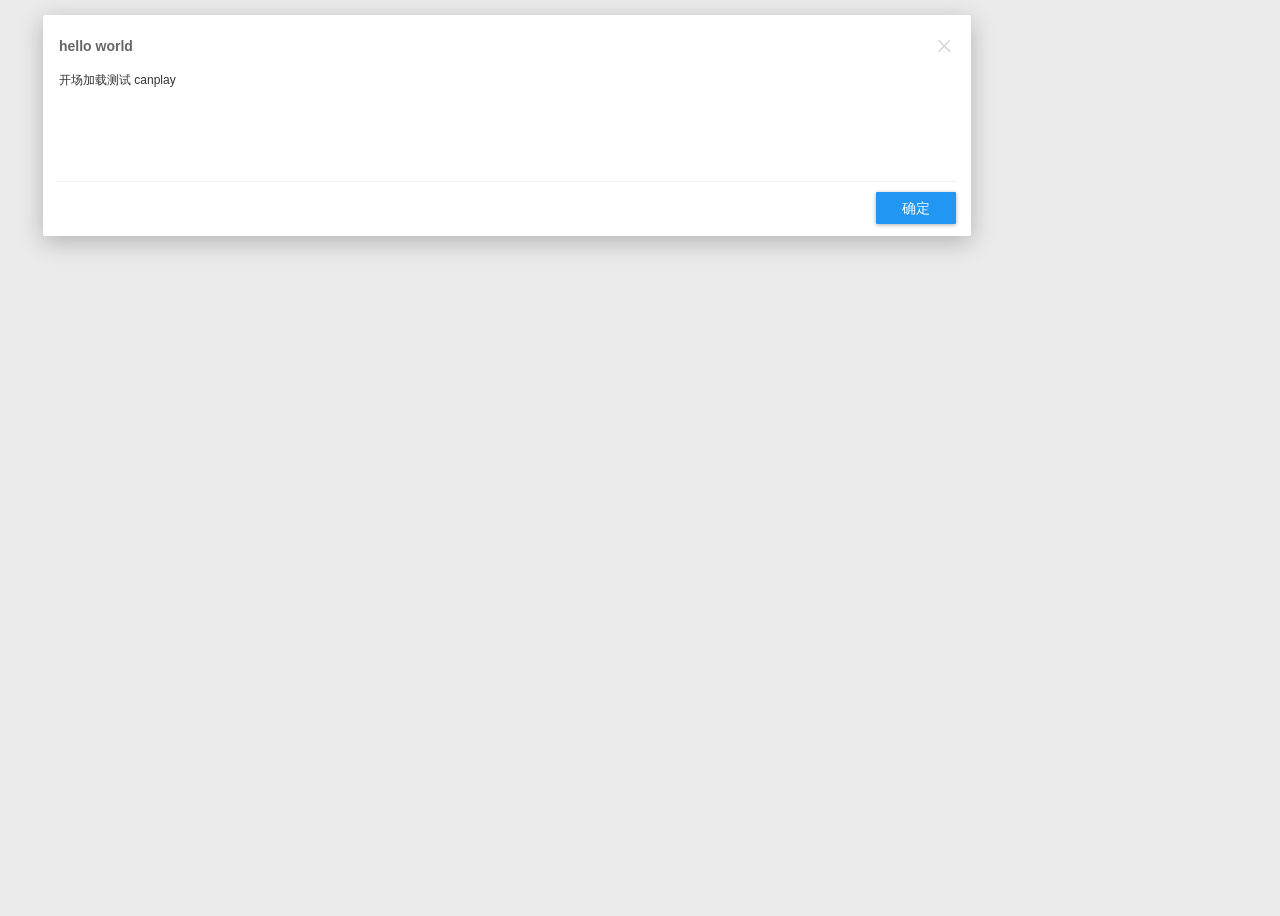
==== index.html @ 1eda6833 "wx" ====
<html>
<head>
<meta charset="utf-8">
<title>For 大头</title>
<meta name="keywords" content="" />
<meta name="description" content="" />
<meta name="viewport" content="width=device-width, initial-scale=1.0, maximum-scale=1.0, user-scalable=0" />
<meta name="format-detection" content="telephone=no" />
<meta name="apple-mobile-web-app-capable" content="yes" />
<meta name="apple-mobile-web-app-status-bar-style" content="black"/>
<link rel="stylesheet" type="text/css" href="model/zeroModal.css" />
<script src="js/jquery-1.11.2.min.js"></script>
<script src="model/zeroModal.min.js"></script>
<script type="text/javascript">
$(document).ready(function(){

    audioAutoPlay('audio');
    function audioAutoPlay(id){
        var audio = document.getElementById(id);
        audio.play();
        document.addEventListener("WeixinJSBridgeReady", function () {
            audio.play();
        }, false);

        audio.addEventListener("canplay", function(){
            zeroModal.show({
                title: 'hello world',
                content: '开场加载测试 canplay',
                width: '70%',
                height: '20%',
                left:'43px',
                top:'15px',
                ok: true,
                okFn: function(opt) {
                    alert('clicked ok and not close');
                    start();
                    return true;
                }
            });
        });

        audio.addEventListener("play", function(){
            zeroModal.show({
                title: 'hello world',
                content: '开场加载测试 play',
                width: '70%',
                height: '20%',
                left:'43px',
                top:'15px',
                ok: true,
                okFn: function(opt) {
                    alert('clicked ok and not close');
                    start();
                    return true;
                }
            });
        });
    };



Vector2 = function(x, y) { this.x = x; this.y = y; };
Vector2.prototype = {
    len : function() { return Math.sqrt(this.x * this.x + this.y * this.y); },
    norm : function() { return this.mul(1/this.len()); },
    add : function(v) { return new Vector2(this.x + v.x, this.y + v.y); },
    sub : function(v) { return new Vector2(this.x - v.x, this.y - v.y); },
    mul : function(f) { return new Vector2(this.x * f, this.y * f); },
    div : function(f) { var invf = 1/f; return new Vector2(this.x * invf, this.y * invf); },
    dot : function(v) { return this.x * v.x + this.y * v.y; },
    refl : function(n) { return this.sub(n.mul(this.dot(n)));}
};
Vector2.zero = new Vector2(0, 0);

function Particle(position, velocity, text) {
    this.position = position;
    this.velocity = velocity;
    this.text = text;
    this.acceleration = Vector2.zero;
    this.density = Vector2.zero;
    this.pressure = 0;
};

function b64EncodeUnicode(str) { return btoa(encodeURIComponent(str).replace(/%([0-9A-F]{2})/g, function toSolidBytes(match, p1) { return String.fromCharCode('0x' + p1); })); }
function b64DecodeUnicode(str) { return decodeURIComponent(atob(str).split('').map(function(c) {return '%' + ('00' + c.charCodeAt(0).toString(16)).slice(-2); }).join('')); }

var g = new Vector2(0, 100);
var radius = 10;
var restitution = 0.5;
var text = b64DecodeUnicode('6Imv546u');
var mass = 1;
var kradius = 10;
var kradius2 = kradius * kradius;
var kradius3 =  kradius2 * kradius;
var kradius5 =  kradius3 * kradius2;
var targetDensity = 0.001;
var stiffness = 50000;
var viscocity = 100;

var particles = [];
var neighborIndices = [];

function init() {
    cellSize = kradius * 2;
    gridWidth = Math.floor((canvas.width + cellSize) / cellSize);
    gridHeight = Math.floor((canvas.height + cellSize) / cellSize);
    var size = gridWidth * gridHeight;
    grid = new Array(size);
    for (var i = 0; i < size; i++)
        grid[i] = [];
}

function kernel(r) {
    if (r > kradius)
        return 0;
    else {
        var x = 1 - r * r / kradius2;
        return 315 / (64 * Math.PI * kradius3) * x * x * x;
    }
}

function kernel_gradient(r, dir) {
    if (r > kradius)
        return 0;
    else {
        var x = 1.0 - r * r / kradius2;
        return dir.mul(945 / (32 * Math.PI * kradius5) * r * x * x);
    }
}

function kernel_laplacian(r) {
    if (r > kradius)
        return 0;
    else {
        var x = r * r / kradius2;
        return 945 / (32 * Math.PI * kradius5) * (1 - x) * (3 * x - 1);
    }
}

function computeCellIndex(i) {
    var p_i = particles[i];
    var x = Math.floor(p_i.position.x / cellSize);
    var y = Math.floor(p_i.position.y / cellSize);
    return y * gridWidth + x;
}

function updateGrid() {
    for (var i = 0; i < grid.length; i++)
        grid[i].length = 0;
    for (var i = 0; i < particles.length; i++)
        grid[computeCellIndex(i)].push(i);
}

function findNeighbors(i) {
    var p_i = particles[i];
    var x1 = Math.max(Math.floor((p_i.position.x - kradius) / cellSize), 0);
    var y1 = Math.max(Math.floor((p_i.position.y - kradius) / cellSize), 0);
    var x2 = Math.min(Math.floor((p_i.position.x + kradius) / cellSize), gridWidth - 1);
    var y2 = Math.min(Math.floor((p_i.position.y + kradius) / cellSize), gridHeight - 1);
    neighborIndices.length = 0;
    for (var y = y1; y <= y2; y++)
        for (var x = x1; x <= x2; x++) {
            var cell = grid[y * gridWidth + x];
            for (var j = 0; j < cell.length; j++)
                neighborIndices.push(cell[j]);
        }

    return neighborIndices;
}

function updateDensity(i, neighbors) {
    var p_i = particles[i];
    var sum = 0;
    for (var j = 0; j < neighbors.length; j++) {
        var p_j = particles[neighbors[j]];
        var r = p_j.position.sub(p_i.position).len();
        var W = kernel(r);
        if (W > 0)
            sum += mass * W;
    }
    p_i.density = sum;
}

function updatePressure(i) {
    var p_i = particles[i];
    p_i.pressure = stiffness * (p_i.density - targetDensity);
}

function accumulatePressureForce(i, neighbors) {
    var p_i = particles[i];
    for (var j = 0; j < neighbors.length; j++) {
        var p_j = particles[neighbors[j]];
        var dir = p_j.position.sub(p_i.position);
        var r = dir.len();
        if (r > 0 && r < kradius) {
            p_i.acceleration = p_i.acceleration.sub(
                kernel_gradient(r, dir.div(r)).mul(mass * (
                    p_i.pressure / (p_i.density * p_i.density)
                  + p_j.pressure / (p_j.density * p_j.density))));
        }
    }
}

function accumulateViscocityForce(i, neighbors) {
    var p_i = particles[i];
    for (var j = 0; j < neighbors.length; j++) {
        var p_j = particles[neighbors[j]];
        var dir = p_j.position.sub(p_i.position);
        var r = dir.len();
        if (r > 0 && r < kradius) {
            p_i.acceleration = p_i.acceleration.add(
                p_j.velocity.sub(p_i.velocity).div(p_j.density)
                    .mul(viscocity * mass * kernel_laplacian(r)));
        }
    }
}

function accumulateExternalForce(i) {
    var p_i = particles[i];
    p_i.acceleration = p_i.acceleration.add(g);
}

function integration(h) {
    for (var i = 0; i < particles.length; i++) {
        var p = particles[i];
        p.velocity = p.velocity.add(p.acceleration.mul(h));
        p.position = p.position.add(p.velocity.mul(h));
        p.acceleration = Vector2.zero;
    }
}

function heart(p) {
    var q = p.sub(new Vector2(256, 256)).mul(1/150);
    var xx = q.x * q.x, yy = q.y * q.y, a = xx + yy - 1;
    return a * a * a + xx * yy * q.y;
}

function grad(f, p) {
    return new Vector2(
        (f(new Vector2(p.x + 0.01, p.y)) - f(new Vector2(p.x - 0.01, p.y))) / 0.02,
        (f(new Vector2(p.x, p.y + 0.01)) - f(new Vector2(p.x, p.y - 0.01))) / 0.02);
}

function collision() {
    for (var i = 0; i < particles.length; i++) {
        var p = particles[i];
        if (heart(p.position) > 0)
            p.velocity = p.velocity.add(grad(heart, p.position).norm().mul(-50));
        p.position.x = Math.min(Math.max(p.position.x, radius), canvas.width - radius);
        p.position.y = Math.min(Math.max(p.position.y, radius), canvas.height - radius);
    }
}

function step(h) {
    updateGrid();

    for (var i = 0; i < particles.length; i++) {
        var neighbors = findNeighbors(i);
        updateDensity(i, neighbors);
        updatePressure(i);
    }

    for (var i = 0; i < particles.length; i++) {
        var neighbors = findNeighbors(i);
        accumulatePressureForce(i, neighbors);
        accumulateViscocityForce(i, neighbors);
        accumulateExternalForce(i);
    }

    integration(h);
    collision();
}

function render() {
    ctx.clearRect(0, 0, canvas.width, canvas.height);
    ctx.fillStyle = "rgba(255, 0, 0, 0.5)";
    for (var i = 0; i < particles.length; i++) {
        var p = particles[i];
        ctx.fillText(p.text, p.position.x, p.position.y);
    }
}

function start() {
    canvas = document.getElementById("canvas1");
    ctx = canvas.getContext("2d");
    init();
    var t = 0, p = 100, c = 0;
    var loop = function() {
        step(0.01);
        render();
        setTimeout(loop, 10);
        if (particles.length < 1314 && t % Math.floor(p) == 0) {
            particles.push(new Particle(new Vector2(canvas.width / 2, canvas.height / 5), new Vector2(Math.random() * 20 - 10, 0), text.charAt(c++ % text.length)));
            p = Math.max(p * 0.98, 1);
        }
        t++;
    }
    loop();
    setTimeout(
        function _button() {
            zeroModal.show({
                title: '亲爱的孙老师：',
                content: '做我的女朋友吧，让我陪你一起去看世界的尽头。O(∩_∩)O',
                width: '70%',
                height: '20%',
                left:'43px',
                top:'15px',
                buttons: [{
                    className: 'zeromodal-btn zeromodal-btn-primary',
                    name: '脸红答应',
                    fn: function(opt) {
                        alert("六一 Shopping,我包了！！！");
                    }
                }, {
                    className: 'zeromodal-btn zeromodal-btn-default',
                    name: '残忍拒绝',
                    fn: function(opt) {
                        alert("可能缘分未到吧，谢谢大头两个月的陪伴。");
                    }
                }]
            });
    },65000);
}

});
</script>
</head>
<body style="display:grid; height: 100%" >
    <audio id="audio" src="music/3831189082 2m.mp3" preload="auto" loop></audio>
    <canvas id="canvas1" width="512" height="512" style="margin: auto; height: 50%"></canvas> 
</body>
</html>
---- model/zeroModal.css ----
/*!
 * zeroModal.js
 * http://git.oschina.net/cylansad/zeroModal
 *
 * Copyright 2016, Sad
 */

.zeromodal-overlay {
    width: 100%;
    height: 1000px;
    position: absolute;
    z-index: 1000;
    opacity: 0.2;
    background-color: rgba(0, 0, 0, .4);
    top: 0;
    left: 0;
}

.zeromodal-loading1 {
    background: url(./img/loading1.gif);
    width: 50px;
    height: 50px;
    position: absolute;
    left: 50%;
    top: 35%;
}

.zeromodal-loading2 {
    background: url(./img/loading2.gif);
    width: 37px;
    height: 37px;
    position: absolute;
    left: 50%;
    top: 35%;
}

.zeromodal-container {
    font-family: "Hiragino Sans GB", "Microsoft YaHei", Arial-normal, "open sans", "Helvetica Neue", Helvetica, Arial, sans-serif;
    position: absolute;
    box-shadow: 0 6px 24px rgba(0, 0, 0, .24);
    border-radius: 2px;
    border: none;
    background-color: #fff;
    z-index: 1001;
    padding: 19px 16px;
    box-sizing: content-box;
}

.zeromodal-header {
    margin-top: 4px;
    margin-bottom: 18px;
    color: #666;
    font-weight: bold;
    font-size: 14px;
}

.zeromodal-progress-content {
    position: absolute;
    left: 46%;
    font-size: 13px;
    color: #4FAB1C;
}

.zeromodal-body {
    font-size: 12px;
    color: #333;
    /*overflow-y: auto;*/
}

.zeromodal-frame {
    width: 100%;
    height: 100%;
    border: 0;
}

.zeromodal-btn {
    margin-bottom: 0;
    text-align: center;
    font-size: 14px;
    outline: none;
    display: inline-block;
    margin-left: 4px;
    font-weight: 400;
    -ms-touch-action: manipulation;
    touch-action: manipulation;
    cursor: pointer;
    background-image: none;
    border: 1px solid transparent;
    white-space: nowrap;
    padding: 6px 8px;
    line-height: 20px;
    border-radius: 1px;
    min-width: 80px;
    box-shadow: 0 1px 4px rgba(0, 0, 0, .32);
    -webkit-transition: all;
    transition: all;
    -webkit-transition-duration: .3s;
    transition-duration: .3s;
}

.zeromodal-btn:hover {
    box-shadow: 0 3px 4px rgba(0, 0, 0, .32);
}

.zeromodal-btn-primary {
    color: #fff;
    background-color: #2196f3;
    border: none;
}

.zeromodal-btn-default {
    color: #333;
    background-color: #fff;
    border: none;
    padding: 6px 8px;
}

.zeromodal-max {
    background: url(./img/max.png);
    width: 16px;
    height: 16px;
    position: relative;
    float: right;
    margin-right: 3px;
    /*top: -4px;*/
    cursor: pointer;
    opacity: .3;
    /*-webkit-transition: -webkit-transform 0.4s ease-out;
    -moz-transition: -moz-transform 0.4s ease-out;
    -o-transition: -o-transform 0.4s ease-out;
    -ms-transition: -ms-transform 0.4s ease-out;
    -moz-user-select: none;
    -webkit-user-select: none;*/
}

.zeromodal-min {
    background: url(./img/min.png);
    width: 16px;
    height: 16px;
    position: relative;
    float: right;
    margin-right: 3px;
    /*top: -4px;*/
    cursor: pointer;
    opacity: .3;
    /*-webkit-transition: -webkit-transform 0.4s ease-out;
    -moz-transition: -moz-transform 0.4s ease-out;
    -o-transition: -o-transform 0.4s ease-out;
    -ms-transition: -ms-transform 0.4s ease-out;
    -moz-user-select: none;
    -webkit-user-select: none;*/
}

.zeromodal-max:hover {
    opacity: .6;
    filter: alpha(opacity=60);
    /*-webkit-transform: rotateZ(180deg);
    -moz-transform: rotateZ(180deg);
    -o-transform: rotateZ(180deg);
    -ms-transform: rotateZ(180deg);
    transform: rotateZ(180deg);*/
}

.zeromodal-min:hover {
    opacity: .6;
    filter: alpha(opacity=60);
    /*-webkit-transform: rotateZ(180deg);
    -moz-transform: rotateZ(180deg);
    -o-transform: rotateZ(180deg);
    -ms-transform: rotateZ(180deg);
    transform: rotateZ(180deg);*/
}

.modal-title-min {
    width: 140px;
    white-space: nowrap;
    overflow: hidden;
    text-overflow: ellipsis;
    float: left;
}

.zeromodal-close {
    background: url(./img/close.png);
    width: 16px;
    height: 16px;
    position: relative;
    float: right;
    margin-right: 3px;
    /*top: -4px;*/
    cursor: pointer;
    opacity: .3;
    /*position: relative;
    -webkit-appearance: none;
    padding: 0;
    cursor: pointer;
    background: 0 0;
    border: 0;
    top: -6px;
    outline: none;
    float: right;
    font-size: 19px;
    font-weight: 700;
    color: #000;
    text-shadow: 0 1px 0 #fff;
    filter: alpha(opacity=20);
    opacity: .2;
    -webkit-transition: -webkit-transform 0.4s ease-out;
    -moz-transition: -moz-transform 0.4s ease-out;
    -o-transition: -o-transform 0.4s ease-out;
    -ms-transition: -ms-transform 0.4s ease-out;
    -moz-user-select: none;
    -webkit-user-select: none;*/
}

.zeromodal-close:hover {
    filter: alpha(opacity=50);
    opacity: .5;
}


/*.zeromodal-close:hover {
    -webkit-transform: rotateZ(180deg);
    -moz-transform: rotateZ(180deg);
    -o-transform: rotateZ(180deg);
    -ms-transform: rotateZ(180deg);
    transform: rotateZ(180deg);
}*/

.zeromodal-footer {
    position: absolute;
    bottom: 12px;
    width: 100%;
    left: 0px;
}

.zeromodal-line {
    border: none;
    border-top: 1px solid #efefef;
    margin-bottom: 10px;
    margin-left: auto;
    margin-right: auto;
    width: 97%
}

.zeromodal-btn-container {
    text-align: right;
    padding-right: 15px;
}

.zeromodal-icon {
    width: 80px;
    height: 80px;
    border: 4px solid #808080;
    border-radius: 50%;
    margin: 16px auto 16px;
    margin-top: 16px;
    padding: 0;
    position: relative;
    box-sizing: content-box;
    cursor: default;
    -webkit-touch-callout: none;
    -webkit-user-select: none;
    -moz-user-select: none;
    -ms-user-select: none;
    user-select: none;
}

.zeromodal-icon.zeromodal-icon-info {
    font-family: "Open Sans", sans-serif;
    color: #3fc3ee;
    border-color: #3fc3ee;
    font-size: 60px;
    line-height: 80px;
    text-align: center;
}

.zeromodal-icon.zeromodal-icon-question {
    font-family: "Helvetica Neue", Helvetica, Arial, sans-serif;
    color: #c9dae1;
    border-color: #c9dae1;
    font-size: 60px;
    line-height: 80px;
    text-align: center;
}

.zeromodal-error {
    border-color: #f27474;
}

.zeromodal-icon.zeromodal-error .x-mark {
    position: relative;
    display: block;
}

.zeromodal-icon.zeromodal-error .line.left {
    -webkit-transform: rotate(45deg);
    transform: rotate(45deg);
    left: 17px;
}

.zeromodal-icon.zeromodal-error .line {
    position: absolute;
    height: 5px;
    width: 47px;
    background-color: #f27474;
    display: block;
    top: 37px;
    border-radius: 2px;
}

.zeromodal-icon.zeromodal-error .line.right {
    -webkit-transform: rotate(-45deg);
    transform: rotate(-45deg);
    right: 16px;
}

.zeromodal-icon.zeromodal-success {
    border-color: #a5dc86;
}

.zeromodal-icon.zeromodal-success::before {
    border-radius: 120px 0 0 120px;
    top: -7px;
    left: -33px;
    -webkit-transform: rotate(-45deg);
    transform: rotate(-45deg);
    -webkit-transform-origin: 60px 60px;
    transform-origin: 60px 60px;
}

.zeromodal-icon.zeromodal-success::after {
    border-radius: 0 120px 120px 0;
    top: -11px;
    left: 30px;
    -webkit-transform: rotate(-45deg);
    transform: rotate(-45deg);
    -webkit-transform-origin: 0 60px;
    transform-origin: 0 60px;
}

.zeromodal-icon.zeromodal-success .placeholder {
    width: 80px;
    height: 80px;
    border: 4px solid rgba(165, 220, 134, 0.2);
    border-radius: 50%;
    box-sizing: content-box;
    position: absolute;
    left: -4px;
    top: -4px;
    z-index: 2;
}

.zeromodal-icon.zeromodal-success .fix {
    width: 7px;
    height: 90px;
    background-color: #fff;
    position: absolute;
    left: 28px;
    top: 8px;
    z-index: 1;
    -webkit-transform: rotate(-45deg);
    transform: rotate(-45deg);
}

.zeromodal-icon.zeromodal-success .line {
    height: 5px;
    background-color: #a5dc86;
    display: block;
    border-radius: 2px;
    position: absolute;
    z-index: 2;
}

.zeromodal-icon.zeromodal-success .line.tip {
    width: 25px;
    left: 14px;
    top: 46px;
    -webkit-transform: rotate(45deg);
    transform: rotate(45deg);
}

.zeromodal-icon.zeromodal-success .line.long {
    width: 47px;
    right: 8px;
    top: 38px;
    -webkit-transform: rotate(-45deg);
    transform: rotate(-45deg);
}

@-webkit-keyframes showZeroAlert {
    0% {
        -webkit-transform: scale(0.7);
        transform: scale(0.7);
    }
    45% {
        -webkit-transform: scale(1.05);
        transform: scale(1.05);
    }
    80% {
        -webkit-transform: scale(0.95);
        transform: scale(0.95);
    }
    100% {
        -webkit-transform: scale(1);
        transform: scale(1);
    }
}

@keyframes showZeroAlert {
    0% {
        -webkit-transform: scale(0.7);
        transform: scale(0.7);
    }
    45% {
        -webkit-transform: scale(1.05);
        transform: scale(1.05);
    }
    80% {
        -webkit-transform: scale(0.95);
        transform: scale(0.95);
    }
    100% {
        -webkit-transform: scale(1);
        transform: scale(1);
    }
}

@-webkit-keyframes hideZeroAlert {
    0% {
        -webkit-transform: scale(1);
        transform: scale(1);
        opacity: 1;
    }
    100% {
        -webkit-transform: scale(0.5);
        transform: scale(0.5);
        opacity: 0;
    }
}

@keyframes hideZeroAlert {
    0% {
        -webkit-transform: scale(1);
        transform: scale(1);
        opacity: 1;
    }
    100% {
        -webkit-transform: scale(0.5);
        transform: scale(0.5);
        opacity: 0;
    }
}

.show-zero2 {
    -webkit-animation: showZeroAlert 0.3s;
    animation: showZeroAlert 0.3s;
}

.show-zero2.no-animation {
    -webkit-animation: none;
    animation: none;
}

.hide-zero2 {
    -webkit-animation: hideZeroAlert 0.15s;
    animation: hideZeroAlert 0.15s;
}

.hide-zero2.no-animation {
    -webkit-animation: none;
    animation: none;
}

.zeromodal-title1 {
    width: 100%;
    text-align: center;
    color: #575757;
    font-size: 20px;
    font-weight: bold;
    padding: 8px 0;
}

.zeromodal-title2 {
    width: 100%;
    text-align: center;
    color: #B7B7B7;
    font-size: 13px;
    padding: 8px 0;
}

.zeromodal-overflow-y {
    overflow-y: auto;
}

.zeromodal-progress {
    position: absolute;
    opacity: 0.8;
    width: 400px;
    height: 5px;
    overflow: visible;
    background: #f0f0f0;
    margin-bottom: 40px;
    border-radius: 4px;
    box-shadow: inset 0 1px 2px rgba(0, 0, 0, .1);
}

.zeromodal-progress .zeromodal-progress-bar {
    position: relative;
    animation: animate-positive 2s;
}

.zeromodal-progress-bar {
    float: left;
    width: 0;
    height: 100%;
    font-size: 12px;
    line-height: 20px;
    color: #fff;
    text-align: center;
    background-color: #337ab7;
    -webkit-box-shadow: inset 0 -1px 0 rgba(0, 0, 0, .15);
    box-shadow: inset 0 -1px 0 rgba(0, 0, 0, .15);
    -webkit-transition: width .6s ease;
    -o-transition: width .6s ease;
    transition: width .6s ease;
}

.zeromodal-progress .zeromodal-progress-icon {
    width: 30px;
    height: 30px;
    line-height: 25px;
    border-radius: 50%;
    font-size: 13px;
    position: absolute;
    top: -14px;
    right: 0;
    background: #fff;
    border-width: 3px;
    border-style: solid;
    text-align: center;
}

.zeromodal-fa {
    display: inline-block;
    font: normal normal normal 14px/1 FontAwesome;
    font-size: inherit;
    text-rendering: auto;
    -webkit-font-smoothing: antialiased;
    -moz-osx-font-smoothing: grayscale;
}

.zeromodal-progress-val {
    position: absolute;
    top: 10%;
    left: 10%;
}

.zeromodal-progress-val .line.tip {
    width: 13px;
    top: 13px;
    -webkit-transform: rotate(45deg);
    transform: rotate(45deg);
}

.zeromodal-progress-val .line {
    height: 5px;
    background-color: rgb(146, 194, 106);
    display: block;
    border-radius: 2px;
    position: absolute;
    z-index: 2;
}

.zeromodal-progress-val .line.long {
    width: 22px;
    right: -26px;
    top: 10px;
    -webkit-transform: rotate(-45deg);
    transform: rotate(-45deg);
}

@-webkit-keyframes rotate_pacman_half_up {
    0% {
        -webkit-transform: rotate(270deg);
        transform: rotate(270deg);
    }
    50% {
        -webkit-transform: rotate(360deg);
        transform: rotate(360deg);
    }
    100% {
        -webkit-transform: rotate(270deg);
        transform: rotate(270deg);
    }
}

@keyframes rotate_pacman_half_up {
    0% {
        -webkit-transform: rotate(270deg);
        transform: rotate(270deg);
    }
    50% {
        -webkit-transform: rotate(360deg);
        transform: rotate(360deg);
    }
    100% {
        -webkit-transform: rotate(270deg);
        transform: rotate(270deg);
    }
}

@-webkit-keyframes rotate_pacman_half_down {
    0% {
        -webkit-transform: rotate(90deg);
        transform: rotate(90deg);
    }
    50% {
        -webkit-transform: rotate(0deg);
        transform: rotate(0deg);
    }
    100% {
        -webkit-transform: rotate(90deg);
        transform: rotate(90deg);
    }
}

@keyframes rotate_pacman_half_down {
    0% {
        -webkit-transform: rotate(90deg);
        transform: rotate(90deg);
    }
    50% {
        -webkit-transform: rotate(0deg);
        transform: rotate(0deg);
    }
    100% {
        -webkit-transform: rotate(90deg);
        transform: rotate(90deg);
    }
}

@-webkit-keyframes pacman-balls {
    75% {
        opacity: 0.7;
    }
    100% {
        -webkit-transform: translate(-100px, -6.25px);
        transform: translate(-100px, -6.25px);
    }
}

@keyframes pacman-balls {
    75% {
        opacity: 0.7;
    }
    100% {
        -webkit-transform: translate(-100px, -6.25px);
        transform: translate(-100px, -6.25px);
    }
}

.pacman {
    position: absolute;
}

.pacman > div:nth-child(2) {
    -webkit-animation: pacman-balls 1s 0s infinite linear;
    animation: pacman-balls 1s 0s infinite linear;
}

.pacman > div:nth-child(3) {
    -webkit-animation: pacman-balls 1s 0.33s infinite linear;
    animation: pacman-balls 1s 0.33s infinite linear;
}

.pacman > div:nth-child(4) {
    -webkit-animation: pacman-balls 1s 0.66s infinite linear;
    animation: pacman-balls 1s 0.66s infinite linear;
}

.pacman > div:nth-child(5) {
    -webkit-animation: pacman-balls 1s 0.99s infinite linear;
    animation: pacman-balls 1s 0.99s infinite linear;
}

.pacman > div:first-of-type {
    width: 0px;
    height: 0px;
    border-right: 25px solid transparent;
    border-top: 25px solid #a5dc86;
    border-left: 25px solid #a5dc86;
    border-bottom: 25px solid #a5dc86;
    border-radius: 25px;
    -webkit-animation: rotate_pacman_half_up 0.5s 0s infinite;
    animation: rotate_pacman_half_up 0.5s 0s infinite;
}

.pacman > div:nth-child(2) {
    width: 0px;
    height: 0px;
    border-right: 25px solid transparent;
    border-top: 25px solid #a5dc86;
    border-left: 25px solid #a5dc86;
    border-bottom: 25px solid #a5dc86;
    border-radius: 25px;
    -webkit-animation: rotate_pacman_half_down 0.5s 0s infinite;
    animation: rotate_pacman_half_down 0.5s 0s infinite;
    margin-top: -50px;
}

.pacman > div:nth-child(3),
.pacman > div:nth-child(4),
.pacman > div:nth-child(5),
.pacman > div:nth-child(6) {
    background-color: #a5dc86;
    width: 15px;
    height: 15px;
    border-radius: 100%;
    margin: 2px;
    width: 10px;
    height: 10px;
    position: absolute;
    -webkit-transform: translate(0, -6.25px);
    -ms-transform: translate(0, -6.25px);
    transform: translate(0, -6.25px);
    top: 25px;
    left: 100px;
}

@-webkit-keyframes line-scale-pulse-out {
    0% {
        -webkit-transform: scaley(1);
        transform: scaley(1);
    }
    50% {
        -webkit-transform: scaley(0.4);
        transform: scaley(0.4);
    }
    100% {
        -webkit-transform: scaley(1);
        transform: scaley(1);
    }
}

@keyframes line-scale-pulse-out {
    0% {
        -webkit-transform: scaley(1);
        transform: scaley(1);
    }
    50% {
        -webkit-transform: scaley(0.4);
        transform: scaley(0.4);
    }
    100% {
        -webkit-transform: scaley(1);
        transform: scaley(1);
    }
}

.line-scale-pulse-out {
    position: absolute;
}

.line-scale-pulse-out > div {
    background-color: #a5dc86;
    width: 4px;
    height: 35px;
    border-radius: 2px;
    margin: 2px;
    -webkit-animation-fill-mode: both;
    animation-fill-mode: both;
    display: inline-block;
    -webkit-animation: line-scale-pulse-out 0.9s 0s infinite cubic-bezier(.85, .25, .37, .85);
    animation: line-scale-pulse-out 0.9s 0s infinite cubic-bezier(.85, .25, .37, .85);
}

.line-scale-pulse-out > div:nth-child(2),
.line-scale-pulse-out > div:nth-child(4) {
    -webkit-animation-delay: 0.2s !important;
    animation-delay: 0.2s !important;
}

.line-scale-pulse-out > div:nth-child(1),
.line-scale-pulse-out > div:nth-child(5) {
    -webkit-animation-delay: 0.4s !important;
    animation-delay: 0.4s !important;
}

@-webkit-keyframes line-scale-pulse-out-rapid {
    0% {
        -webkit-transform: scaley(1);
        transform: scaley(1);
    }
    80% {
        -webkit-transform: scaley(0.3);
        transform: scaley(0.3);
    }
    90% {
        -webkit-transform: scaley(1);
        transform: scaley(1);
    }
}

@keyframes line-scale-pulse-out-rapid {
    0% {
        -webkit-transform: scaley(1);
        transform: scaley(1);
    }
    80% {
        -webkit-transform: scaley(0.3);
        transform: scaley(0.3);
    }
    90% {
        -webkit-transform: scaley(1);
        transform: scaley(1);
    }
}

.line-scale-pulse-out-rapid > div {
    background-color: #a5dc86;
    width: 4px;
    height: 35px;
    border-radius: 2px;
    margin: 2px;
    -webkit-animation-fill-mode: both;
    animation-fill-mode: both;
    display: inline-block;
    -webkit-animation: line-scale-pulse-out-rapid 0.9s 0s infinite cubic-bezier(.11, .49, .38, .78);
    animation: line-scale-pulse-out-rapid 0.9s 0s infinite cubic-bezier(.11, .49, .38, .78);
}

.line-scale-pulse-out-rapid > div:nth-child(2),
.line-scale-pulse-out-rapid > div:nth-child(4) {
    -webkit-animation-delay: 0.25s !important;
    animation-delay: 0.25s !important;
}

.line-scale-pulse-out-rapid > div:nth-child(1),
.line-scale-pulse-out-rapid > div:nth-child(5) {
    -webkit-animation-delay: 0.5s !important;
    animation-delay: 0.5s !important;
}

@-webkit-keyframes line-spin-fade-loader {
    50% {
        opacity: 0.3;
    }
    100% {
        opacity: 1;
    }
}

@keyframes line-spin-fade-loader {
    50% {
        opacity: 0.3;
    }
    100% {
        opacity: 1;
    }
}

.line-spin-fade-loader {
    position: absolute;
}

.line-spin-fade-loader > div:nth-child(1) {
    top: 20px;
    left: 0;
    -webkit-animation: line-spin-fade-loader 1.2s 0.12s infinite ease-in-out;
    animation: line-spin-fade-loader 1.2s 0.12s infinite ease-in-out;
}

.line-spin-fade-loader > div:nth-child(2) {
    top: 13.63636px;
    left: 13.63636px;
    -webkit-transform: rotate(-45deg);
    -ms-transform: rotate(-45deg);
    transform: rotate(-45deg);
    -webkit-animation: line-spin-fade-loader 1.2s 0.24s infinite ease-in-out;
    animation: line-spin-fade-loader 1.2s 0.24s infinite ease-in-out;
}

.line-spin-fade-loader > div:nth-child(3) {
    top: 0;
    left: 20px;
    -webkit-transform: rotate(90deg);
    -ms-transform: rotate(90deg);
    transform: rotate(90deg);
    -webkit-animation: line-spin-fade-loader 1.2s 0.36s infinite ease-in-out;
    animation: line-spin-fade-loader 1.2s 0.36s infinite ease-in-out;
}

.line-spin-fade-loader > div:nth-child(4) {
    top: -13.63636px;
    left: 13.63636px;
    -webkit-transform: rotate(45deg);
    -ms-transform: rotate(45deg);
    transform: rotate(45deg);
    -webkit-animation: line-spin-fade-loader 1.2s 0.48s infinite ease-in-out;
    animation: line-spin-fade-loader 1.2s 0.48s infinite ease-in-out;
}

.line-spin-fade-loader > div:nth-child(5) {
    top: -20px;
    left: 0;
    -webkit-animation: line-spin-fade-loader 1.2s 0.6s infinite ease-in-out;
    animation: line-spin-fade-loader 1.2s 0.6s infinite ease-in-out;
}

.line-spin-fade-loader > div:nth-child(6) {
    top: -13.63636px;
    left: -13.63636px;
    -webkit-transform: rotate(-45deg);
    -ms-transform: rotate(-45deg);
    transform: rotate(-45deg);
    -webkit-animation: line-spin-fade-loader 1.2s 0.72s infinite ease-in-out;
    animation: line-spin-fade-loader 1.2s 0.72s infinite ease-in-out;
}

.line-spin-fade-loader > div:nth-child(7) {
    top: 0;
    left: -20px;
    -webkit-transform: rotate(90deg);
    -ms-transform: rotate(90deg);
    transform: rotate(90deg);
    -webkit-animation: line-spin-fade-loader 1.2s 0.84s infinite ease-in-out;
    animation: line-spin-fade-loader 1.2s 0.84s infinite ease-in-out;
}

.line-spin-fade-loader > div:nth-child(8) {
    top: 13.63636px;
    left: -13.63636px;
    -webkit-transform: rotate(45deg);
    -ms-transform: rotate(45deg);
    transform: rotate(45deg);
    -webkit-animation: line-spin-fade-loader 1.2s 0.96s infinite ease-in-out;
    animation: line-spin-fade-loader 1.2s 0.96s infinite ease-in-out;
}

.line-spin-fade-loader > div {
    background-color: #a5dc86;
    width: 4px;
    height: 35px;
    border-radius: 2px;
    margin: 2px;
    -webkit-animation-fill-mode: both;
    animation-fill-mode: both;
    position: absolute;
    width: 5px;
    height: 15px;
}

@-webkit-keyframes square-spin {
    25% {
        -webkit-transform: perspective(100px) rotateX(180deg) rotateY(0);
        transform: perspective(100px) rotateX(180deg) rotateY(0);
    }
    50% {
        -webkit-transform: perspective(100px) rotateX(180deg) rotateY(180deg);
        transform: perspective(100px) rotateX(180deg) rotateY(180deg);
    }
    75% {
        -webkit-transform: perspective(100px) rotateX(0) rotateY(180deg);
        transform: perspective(100px) rotateX(0) rotateY(180deg);
    }
    100% {
        -webkit-transform: perspective(100px) rotateX(0) rotateY(0);
        transform: perspective(100px) rotateX(0) rotateY(0);
    }
}

@keyframes square-spin {
    25% {
        -webkit-transform: perspective(100px) rotateX(180deg) rotateY(0);
        transform: perspective(100px) rotateX(180deg) rotateY(0);
    }
    50% {
        -webkit-transform: perspective(100px) rotateX(180deg) rotateY(180deg);
        transform: perspective(100px) rotateX(180deg) rotateY(180deg);
    }
    75% {
        -webkit-transform: perspective(100px) rotateX(0) rotateY(180deg);
        transform: perspective(100px) rotateX(0) rotateY(180deg);
    }
    100% {
        -webkit-transform: perspective(100px) rotateX(0) rotateY(0);
        transform: perspective(100px) rotateX(0) rotateY(0);
    }
}

.square-spin {
    position: absolute;
}

.square-spin > div {
    -webkit-animation-fill-mode: both;
    animation-fill-mode: both;
    width: 50px;
    height: 50px;
    background: #a5dc86;
    border: 1px solid #a5dc86;
    -webkit-animation: square-spin 3s 0s cubic-bezier(.09, .57, .49, .9) infinite;
    animation: square-spin 3s 0s cubic-bezier(.09, .57, .49, .9) infinite;
}

.zeromodal-sweep-tee {
    border-width: 8px;
    border-color: #CECECE;
    border-left-width: 0;
    border-style: double;
    border-top-color: transparent;
    border-bottom-color: transparent;
    transform: rotateZ(220deg);
    position: absolute;
    right: 2px;
    bottom: 0;
    cursor: se-resize;
    -moz-user-select: none;
    -webkit-user-select: none;
}

.zeromodal-top {
    cursor: move;
    height: 24px;
    position: absolute;
    top: 0px;
    left: 0;
    width: 100%;
}

.zeromodal-overflow-hidden {
    overflow: hidden;
}

.zeromodal-fixed {
    position: fixed !important;
}
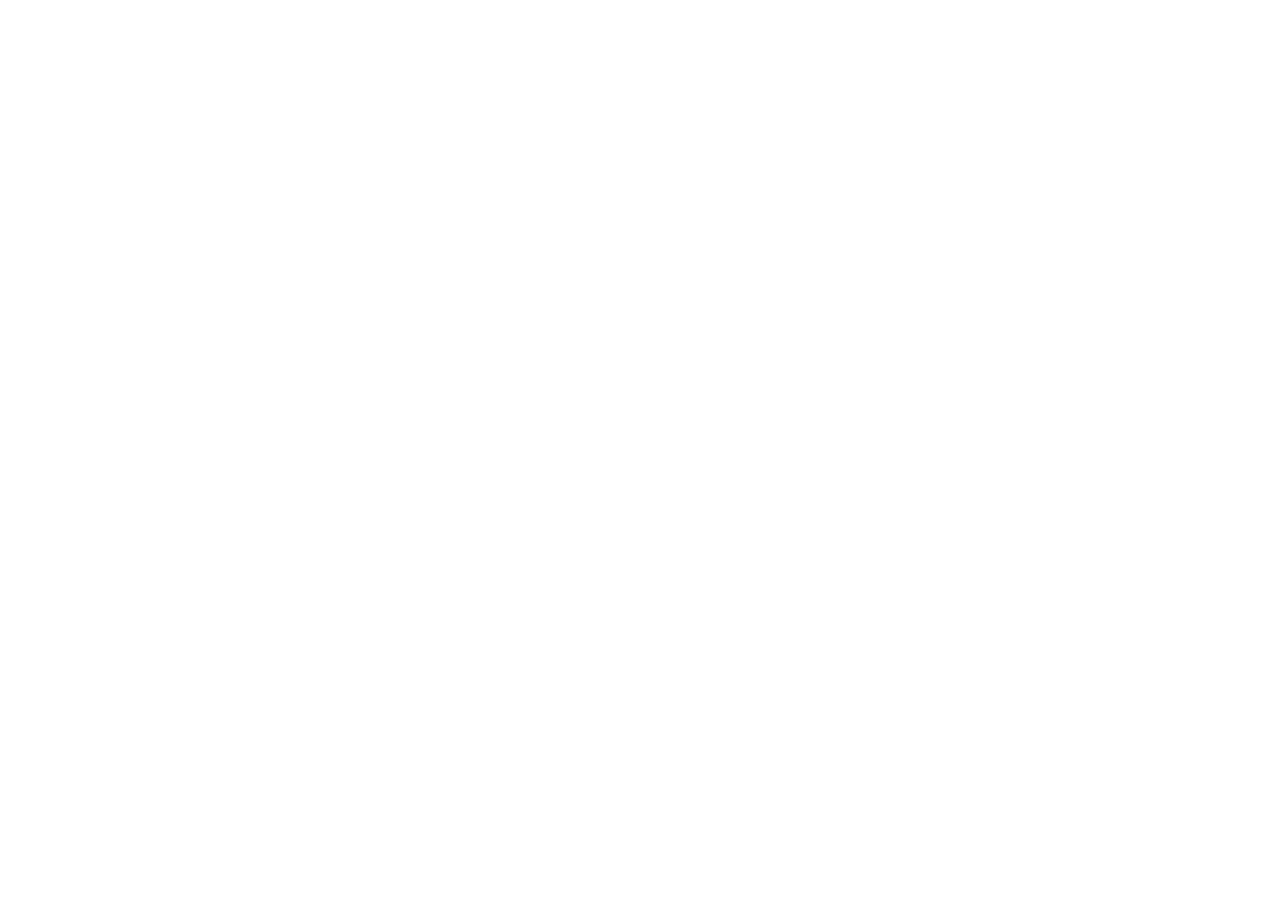
==== commit 2fcc4294: "new" ====
--- a/index.html
+++ b/index.html
@@ -21,42 +21,8 @@
         document.addEventListener("WeixinJSBridgeReady", function () {
             audio.play();
         }, false);
-
-        audio.addEventListener("canplay", function(){
-            zeroModal.show({
-                title: 'hello world',
-                content: '开场加载测试 canplay',
-                width: '70%',
-                height: '20%',
-                left:'43px',
-                top:'15px',
-                ok: true,
-                okFn: function(opt) {
-                    alert('clicked ok and not close');
-                    start();
-                    return true;
-                }
-            });
-        });
-
-        audio.addEventListener("play", function(){
-            zeroModal.show({
-                title: 'hello world',
-                content: '开场加载测试 play',
-                width: '70%',
-                height: '20%',
-                left:'43px',
-                top:'15px',
-                ok: true,
-                okFn: function(opt) {
-                    alert('clicked ok and not close');
-                    start();
-                    return true;
-                }
-            });
-        });
     };
-
+    setTimeout(start(),3000);
 
 
 Vector2 = function(x, y) { this.x = x; this.y = y; };
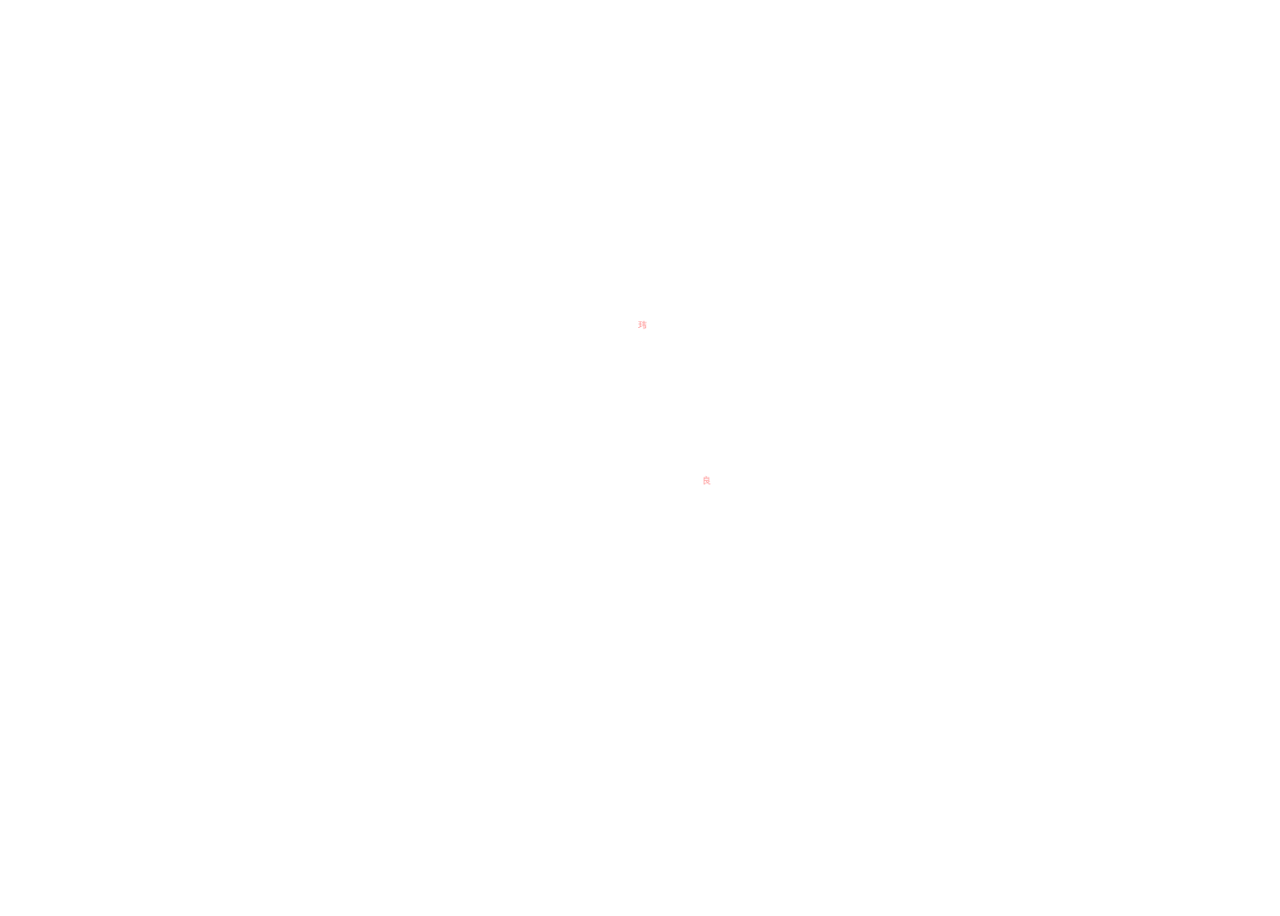
==== commit a0d08d67: "new" ====
--- a/index.html
+++ b/index.html
@@ -13,7 +13,6 @@
 <script src="model/zeroModal.min.js"></script>
 <script type="text/javascript">
 $(document).ready(function(){
-
     audioAutoPlay('audio');
     function audioAutoPlay(id){
         var audio = document.getElementById(id);
@@ -22,8 +21,7 @@
             audio.play();
         }, false);
     };
-    setTimeout(start(),3000);
-
+});
 
 Vector2 = function(x, y) { this.x = x; this.y = y; };
 Vector2.prototype = {
@@ -275,23 +273,21 @@
                     className: 'zeromodal-btn zeromodal-btn-primary',
                     name: '脸红答应',
                     fn: function(opt) {
-                        alert("六一 Shopping,我包了！！！");
+                        alert("六一Shopping,由师傅买单！！！");
                     }
                 }, {
                     className: 'zeromodal-btn zeromodal-btn-default',
                     name: '残忍拒绝',
                     fn: function(opt) {
-                        alert("可能缘分未到吧，谢谢大头两个月的陪伴。");
+                        alert("猿粪末到，谢谢大头两个月的陪伴。");
                     }
                 }]
             });
     },65000);
-}
-
-});
+};
 </script>
 </head>
-<body style="display:grid; height: 100%" >
+<body onload="start()" style="display:grid; height: 100%" >
     <audio id="audio" src="music/3831189082 2m.mp3" preload="auto" loop></audio>
     <canvas id="canvas1" width="512" height="512" style="margin: auto; height: 50%"></canvas> 
 </body>
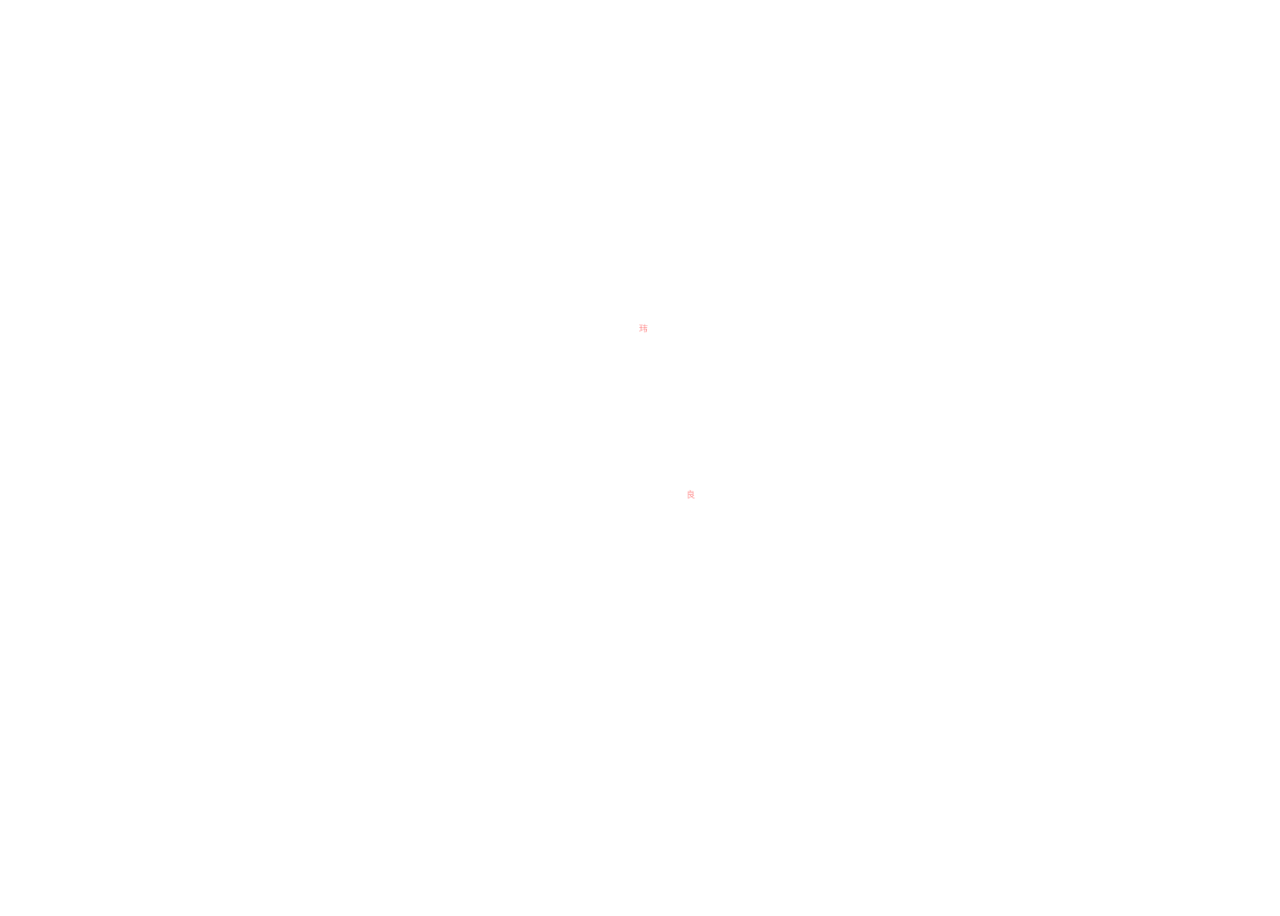
==== commit 3b21cdac: "new" ====
--- a/index.html
+++ b/index.html
@@ -264,22 +264,22 @@
         function _button() {
             zeroModal.show({
                 title: '亲爱的孙老师：',
-                content: '做我的女朋友吧，让我陪你一起去看世界的尽头。O(∩_∩)O',
+                content: '&nbsp&nbsp&nbsp&nbsp 做我的女朋友好吗，让我陪你一起去看世界的尽头。O(∩_∩)O <br> &nbsp&nbsp（手别抖，听完歌再点按钮）',
                 width: '70%',
-                height: '20%',
+                height: '21%',
                 left:'43px',
-                top:'15px',
+                top:'6px',
                 buttons: [{
                     className: 'zeromodal-btn zeromodal-btn-primary',
-                    name: '脸红答应',
+                    name: '好的！！',
                     fn: function(opt) {
-                        alert("六一Shopping,由师傅买单！！！");
+                        alert("开心，六一Shopping,由花蛤买单！！！");
                     }
                 }, {
                     className: 'zeromodal-btn zeromodal-btn-default',
-                    name: '残忍拒绝',
+                    name: '嘀，好人卡',
                     fn: function(opt) {
-                        alert("猿粪末到，谢谢大头两个月的陪伴。");
+                        history.back();
                     }
                 }]
             });
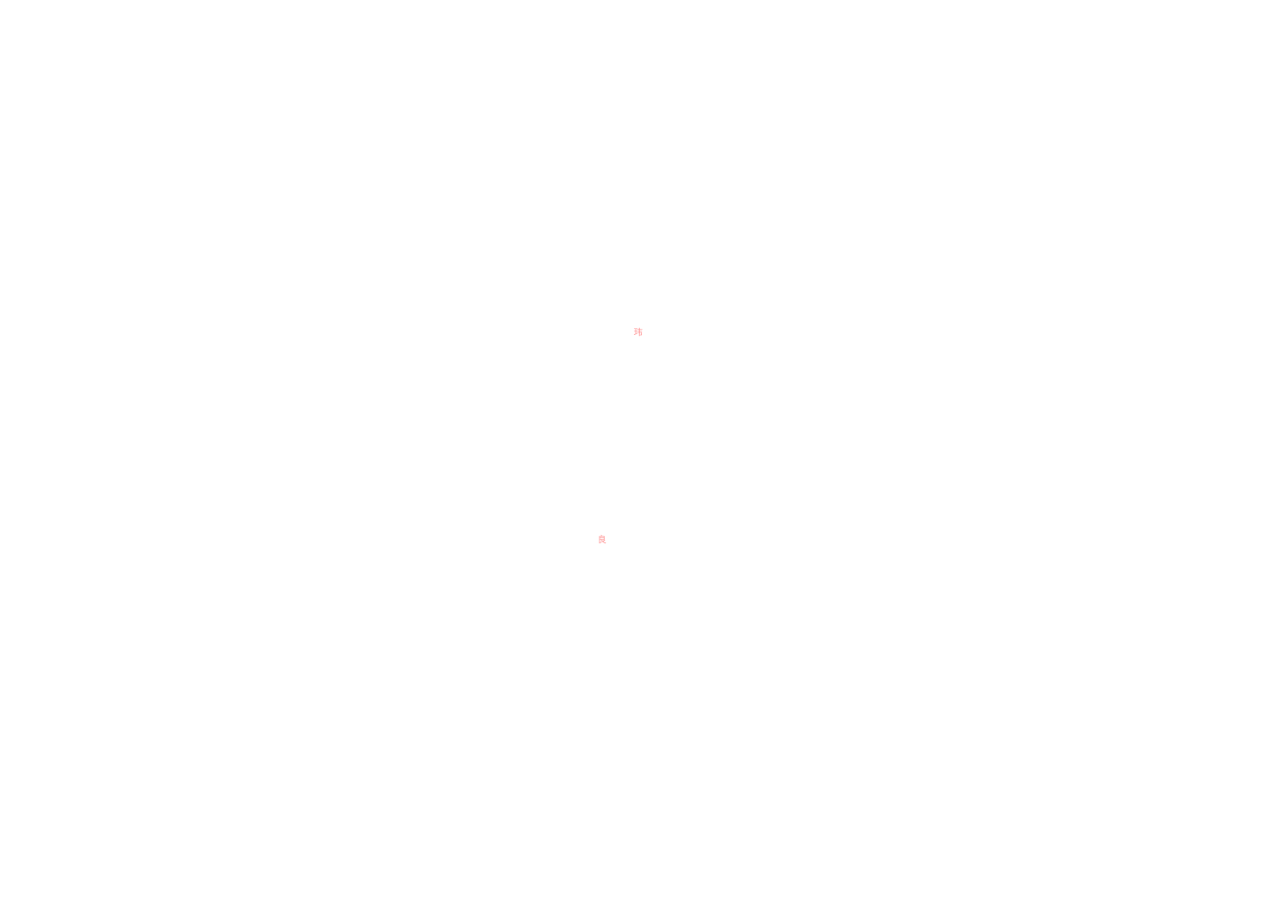
==== commit 030ead59: "new" ====
--- a/index.html
+++ b/index.html
@@ -266,9 +266,9 @@
                 title: '亲爱的孙老师：',
                 content: '&nbsp&nbsp&nbsp&nbsp 做我的女朋友好吗，让我陪你一起去看世界的尽头。O(∩_∩)O <br> &nbsp&nbsp（手别抖，听完歌再点按钮）',
                 width: '70%',
-                height: '21%',
+                height: '22%',
                 left:'43px',
-                top:'6px',
+                top:'2px',
                 buttons: [{
                     className: 'zeromodal-btn zeromodal-btn-primary',
                     name: '好的！！',
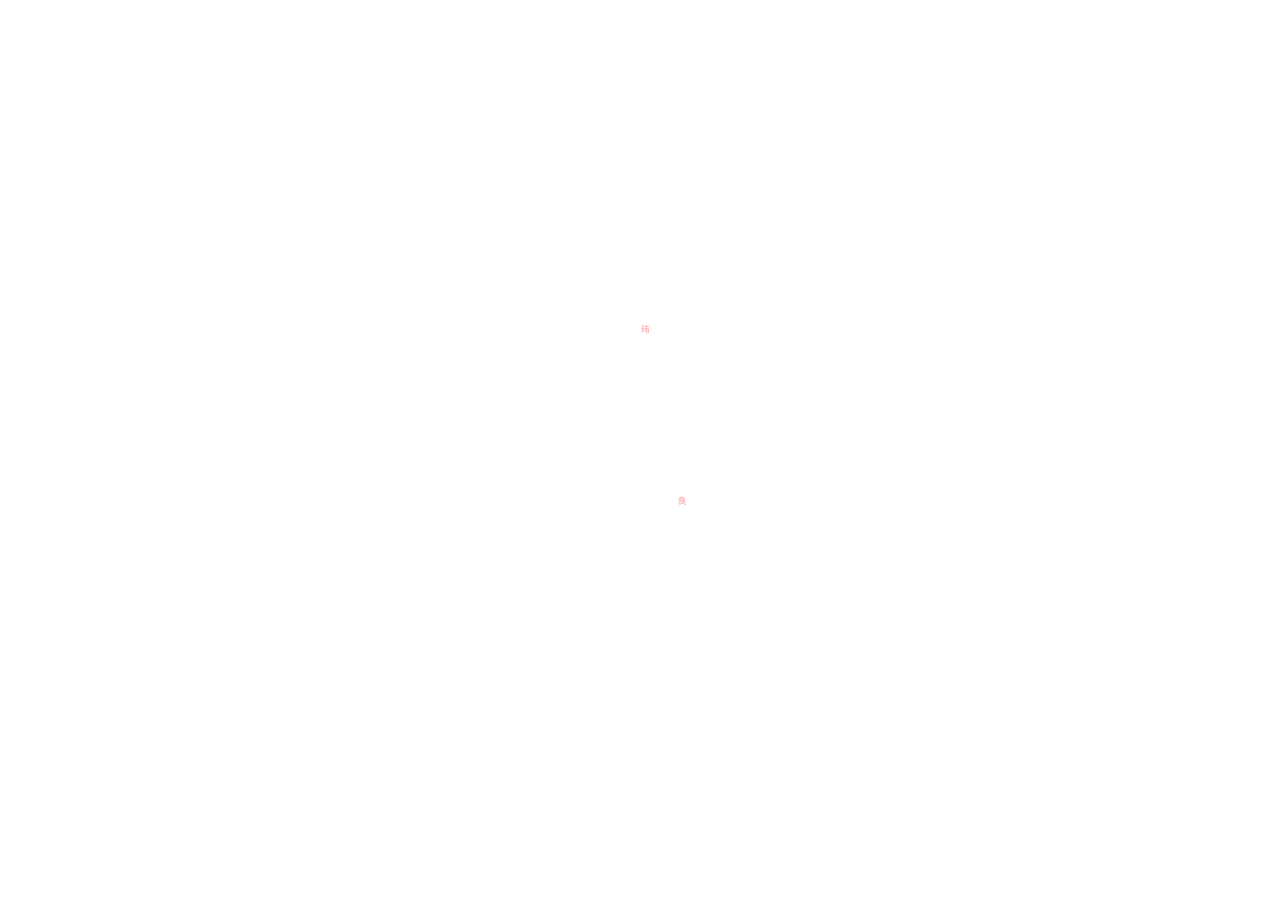
==== commit 2edf60e5: "new" ====
--- a/index.html
+++ b/index.html
@@ -288,7 +288,7 @@
 </script>
 </head>
 <body onload="start()" style="display:grid; height: 100%" >
-    <audio id="audio" src="music/3831189082 2m.mp3" preload="auto" loop></audio>
+    <audio id="audio" src="music/Forever Love.mp3" preload="auto" loop></audio>
     <canvas id="canvas1" width="512" height="512" style="margin: auto; height: 50%"></canvas> 
 </body>
 </html>
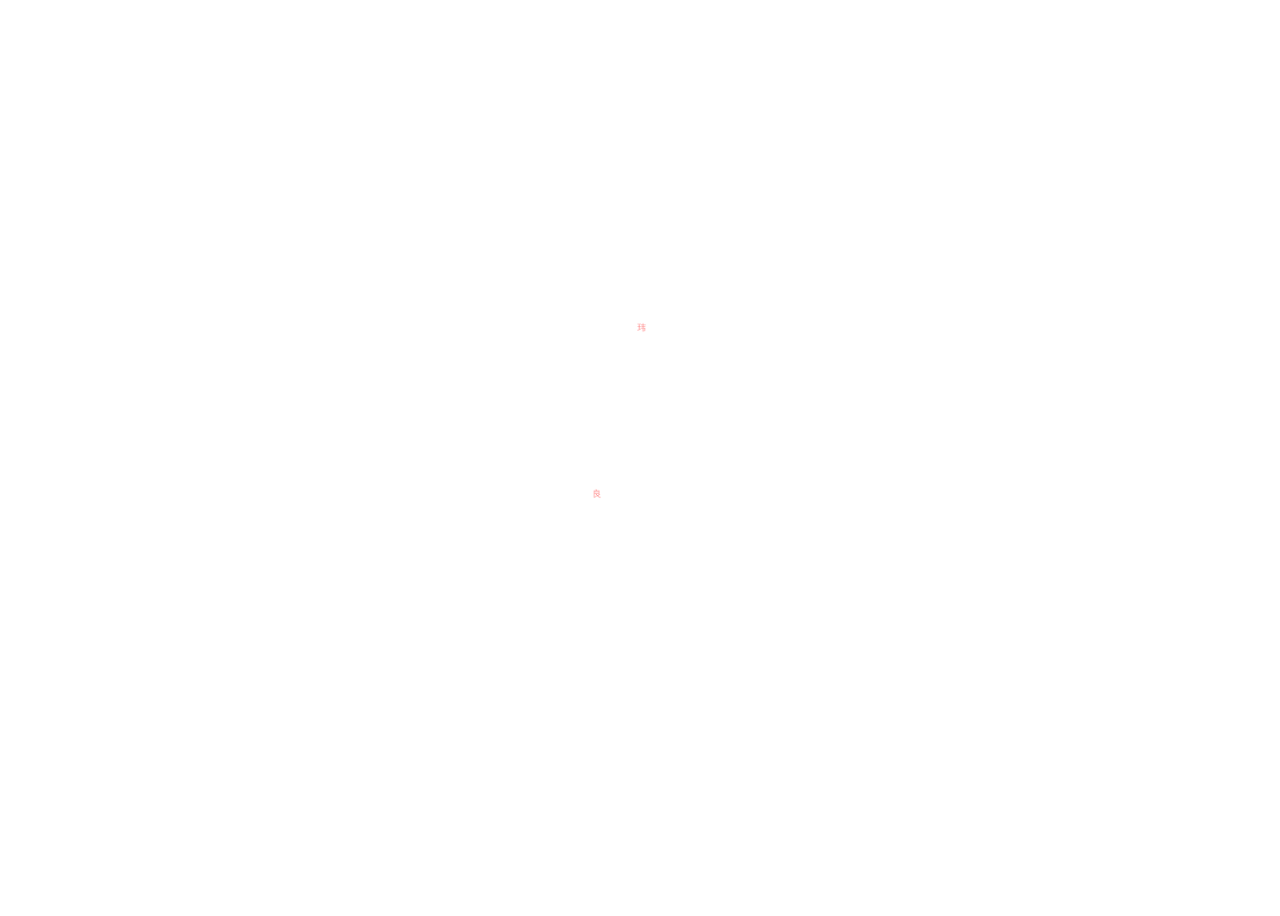
==== commit 2f04279a: "new" ====
--- a/index.html
+++ b/index.html
@@ -279,7 +279,6 @@
                     className: 'zeromodal-btn zeromodal-btn-default',
                     name: '嘀，好人卡',
                     fn: function(opt) {
-                        history.back();
                     }
                 }]
             });
@@ -288,7 +287,7 @@
 </script>
 </head>
 <body onload="start()" style="display:grid; height: 100%" >
-    <audio id="audio" src="music/Forever Love.mp3" preload="auto" loop></audio>
+    <audio id="audio" src="music/3831189082 2m.mp3" preload="auto" loop></audio>
     <canvas id="canvas1" width="512" height="512" style="margin: auto; height: 50%"></canvas> 
 </body>
 </html>
